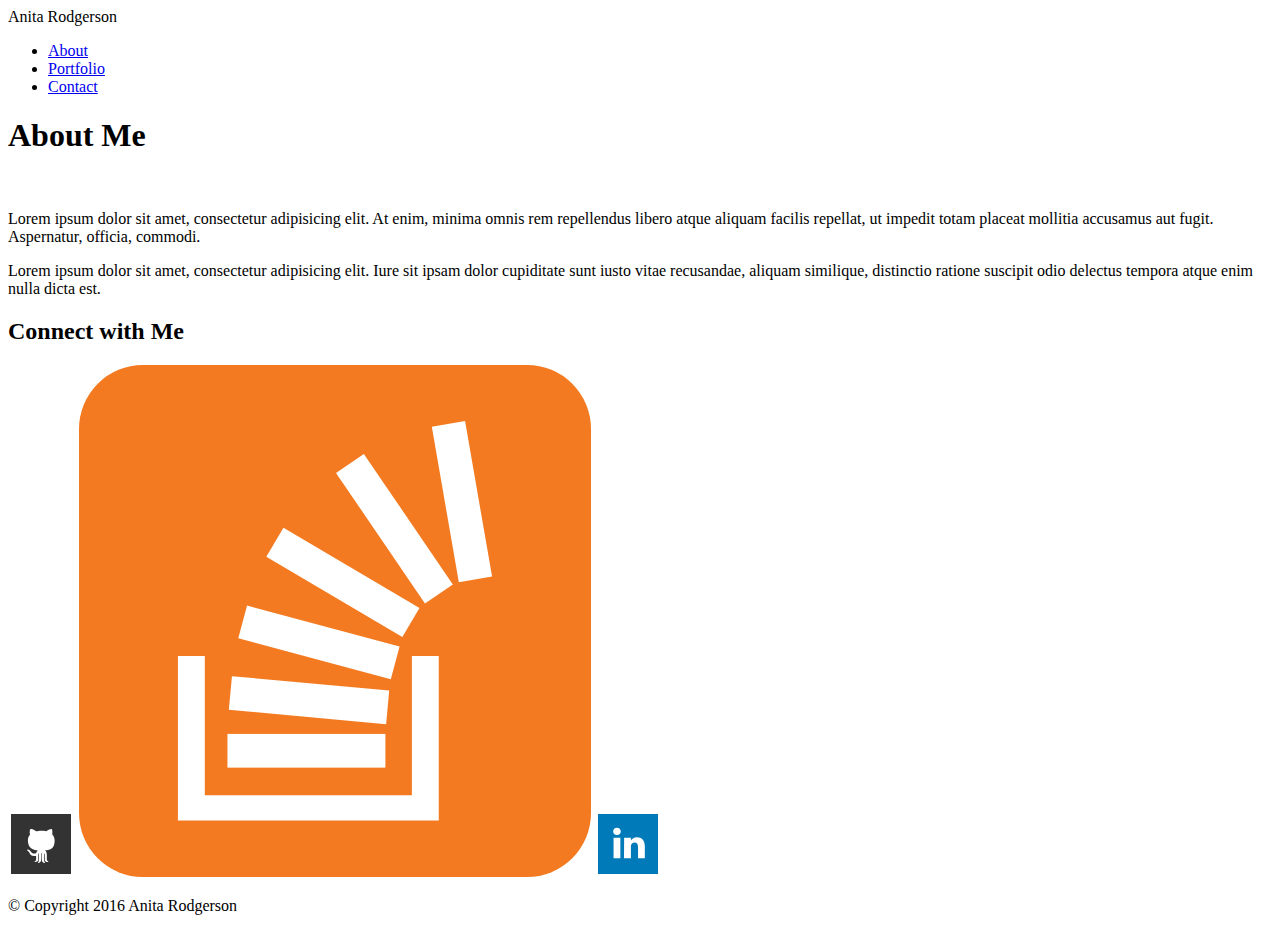
==== index.html @ 532fc1c6 "add initial index.html" ====
<!DOCTYPE html>
<html lang="en">

<head>
	<meta charset="utf-8">
	<link rel="stylesheet" type="text/css" href="reset.css">
	<link rel="stylesheet" type="text/css" href="style.css">
	<title>Basic Portfolio</title>
</head>

<body>
	
<div class="header">
	<hi>Anita Rodgerson</hi>
</div>

<div class="navigation">
	<ul>
		<li><a href="#About">About</a></li>
		<li><a href="#Portfolio">Portfolio</a></li>
		<li><a href="#Contact">Contact</a></li>
	</ul>
</div>

<div class="clearfix">
	<div class="article">
		<h1>About Me</h1>
		<img src="">
		<p>Lorem ipsum dolor sit amet, consectetur adipisicing elit. At enim, minima omnis rem repellendus libero atque aliquam facilis repellat, ut impedit totam placeat mollitia accusamus aut fugit. Aspernatur, officia, commodi.</p>

		<p>Lorem ipsum dolor sit amet, consectetur adipisicing elit. Iure sit ipsam dolor cupiditate sunt iusto vitae recusandae, aliquam similique, distinctio ratione suscipit odio delectus tempora atque enim nulla dicta est.</p>
	</div>

	<div class="connect">
		<h2>Connect with Me</h2>
		<img src="assets/images/if_github_square_107105.svg">
		<img src="assets/images/if_overflow_386674.svg">
		<img src="assets/images/if_linkedin_square_color_107091.svg">
	</div>

	<div class="footer">
		<p>&copy Copyright 2016 Anita Rodgerson</p>
	</div>




		



</body>
</html>
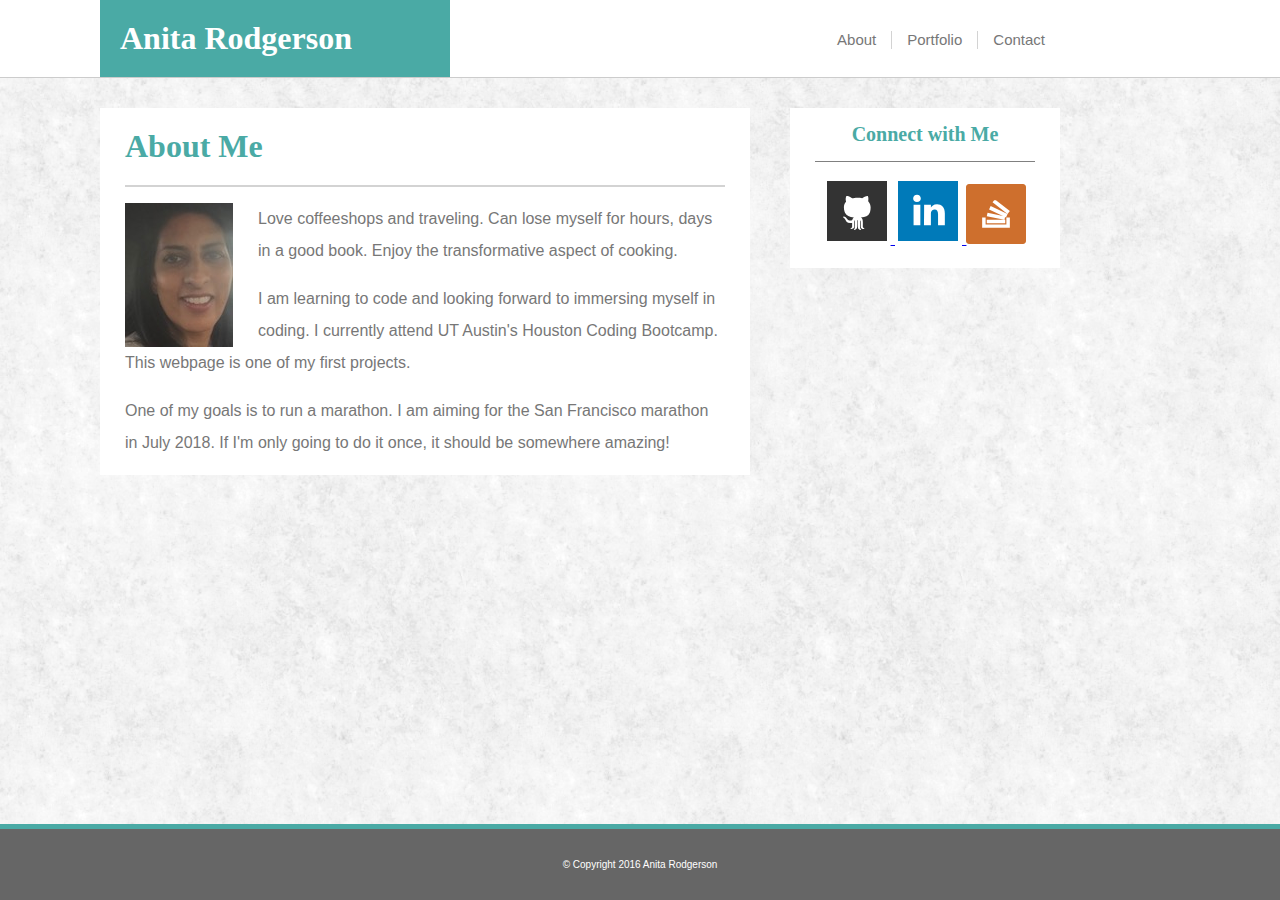
==== commit 42de5deb: "finish index.html" ====
--- a/index.html
+++ b/index.html
@@ -4,49 +4,62 @@
 <head>
 	<meta charset="utf-8">
 	<link rel="stylesheet" type="text/css" href="reset.css">
-	<link rel="stylesheet" type="text/css" href="style.css">
+	<link rel="stylesheet" type="text/css" href="assets/css/style.css">
 	<title>Basic Portfolio</title>
 </head>
 
 <body>
 	
-<div class="header">
-	<hi>Anita Rodgerson</hi>
+<header class="clearfix">
+<div class="width">
+	<h1>Anita Rodgerson</h1>
+	<nav>
+		<ul>
+			<li><a href="#About">About</a></li>
+			<li><a href="#Portfolio">Portfolio</a></li>
+			<li><a href="#Contact">Contact</a></li>
+		</ul>
+	</nav>
+</div>
+</header>
+
+<div class="width">
+	<article>
+		<h1>About Me</h1>
+		<p><img src="assets/images/Profile.jpg" alt="Anita Rodgerson">
+			
+			Love coffeeshops and traveling. Can lose myself for hours, days in a good book. Enjoy the transformative aspect of cooking.
+		</p>
+		
+		<p>
+			I am learning to code and looking forward to immersing myself in coding. I currently attend UT Austin's Houston Coding Bootcamp. This webpage is one of my first projects.
+		</p>
+
+		<p>
+			 One of my goals is to run a marathon. I am aiming for the San Francisco marathon in July 2018. If I'm only going to do it once, it should be somewhere amazing!
+		</p>
+	</article>
+
+	<aside>
+		<h2>Connect with Me</h2>
+		<div class="links">
+			<a href="https://github.com/arodg">
+				<img src="assets/images/if_github_square_107105.svg" alt="Github">
+			</a>
+			<a href="www.linkedin.com/in/anita-rodgerson">
+				<img src="assets/images/if_linkedin_square_color_107091.svg" alt="LinkedIn">
+			</a>
+			<a href="https://stackexchange.com/users/11710145/anita">
+				<img src="assets/images/stackoverflow.svg" alt="StackOverflow">
+			</a>
+		</div>
+	</aside>
 </div>
 
-<div class="navigation">
-	<ul>
-		<li><a href="#About">About</a></li>
-		<li><a href="#Portfolio">Portfolio</a></li>
-		<li><a href="#Contact">Contact</a></li>
-	</ul>
-</div>
 
-<div class="clearfix">
-	<div class="article">
-		<h1>About Me</h1>
-		<img src="">
-		<p>Lorem ipsum dolor sit amet, consectetur adipisicing elit. At enim, minima omnis rem repellendus libero atque aliquam facilis repellat, ut impedit totam placeat mollitia accusamus aut fugit. Aspernatur, officia, commodi.</p>
-
-		<p>Lorem ipsum dolor sit amet, consectetur adipisicing elit. Iure sit ipsam dolor cupiditate sunt iusto vitae recusandae, aliquam similique, distinctio ratione suscipit odio delectus tempora atque enim nulla dicta est.</p>
-	</div>
-
-	<div class="connect">
-		<h2>Connect with Me</h2>
-		<img src="assets/images/if_github_square_107105.svg">
-		<img src="assets/images/if_overflow_386674.svg">
-		<img src="assets/images/if_linkedin_square_color_107091.svg">
-	</div>
-
-	<div class="footer">
+<footer>
 		<p>&copy Copyright 2016 Anita Rodgerson</p>
-	</div>
-
-
-
-
-		
-
+</footer>
 
 
 </body>
--- a/assets/css/style.css
+++ b/assets/css/style.css
@@ -0,0 +1,123 @@
+* {
+	box-sizing: border-box;
+}
+
+.clearfix::after {
+    content: "";
+    clear: both;
+    display: table;
+}
+
+.width {
+    position: relative;
+    left: 100px;
+    width: 960px;
+}
+
+body {
+    margin: 0;
+    font-family: 'Arial', 'Helvetica Neue', Helvetica, sans-serif;
+    color: #777777;
+    background-image: url('../../assets/images/fresh_snow.png');
+}
+
+header {
+    margin: 0px;
+    height: auto;
+    background-color: #ffffff;
+    border-bottom: 1px solid #cccccc;
+}
+
+header h1 {
+     float: left;
+     margin: 0px;
+     padding: 20px;
+     width: 350px;
+     font-family: 'Georgia', Times, Times New Roman, serif;
+     color: white; 
+     background-color: #4aaaa5;
+}
+
+nav {
+    position: relative;
+    top: 15px;
+    float: right;  
+}
+
+nav li {
+    float: left;
+    list-style-type: none;
+    border-right: 1px solid lightgray;
+}
+
+nav li:last-child {
+    border: none;
+}
+
+nav li a { 
+    padding: 15px;
+    font-size: 15px;
+    color: #777777;
+    text-decoration: none;
+}
+
+
+article {
+    float: left;
+    margin: 30px 0px;
+    width: 650px;
+    background-color: #ffffff;
+}
+
+article h1 {
+    margin: 0px 25px;
+    padding: 20px 0px;
+    color: #4aaaa5;
+    font-family: 'Georgia', Times, Times New Roman, serif;
+    border-bottom: 2px solid lightgray;
+}
+
+article img {
+    float: left;
+    margin: 0px;
+    padding-right: 25px;
+}
+
+article p {
+    padding: 0px 25px;
+    line-height: 2;
+}
+
+aside {
+    float: right;
+    margin: 30px 0px;
+    width: 270px;
+    text-align: center;
+    background-color: #ffffff;
+}
+
+aside h2 {
+    margin: 0px 25px;
+    padding: 15px 0px;
+    color: #4aaaa5;
+    font-family: 'Georgia', Times, Times New Roman, serif;
+    font-size: 20px;
+    text-align: center;
+    border-bottom: 1px solid gray;
+}
+
+.links {
+    padding: 15px 15px 20px 15px;
+}
+
+footer {
+    position: fixed;
+    bottom: 0;
+    padding: 20px;
+    width: 100%;
+    font-size: 10px;
+    color: white;
+    text-align: center;
+    background-color: #666666;
+    border-top: 5px solid #4aaaa5;
+}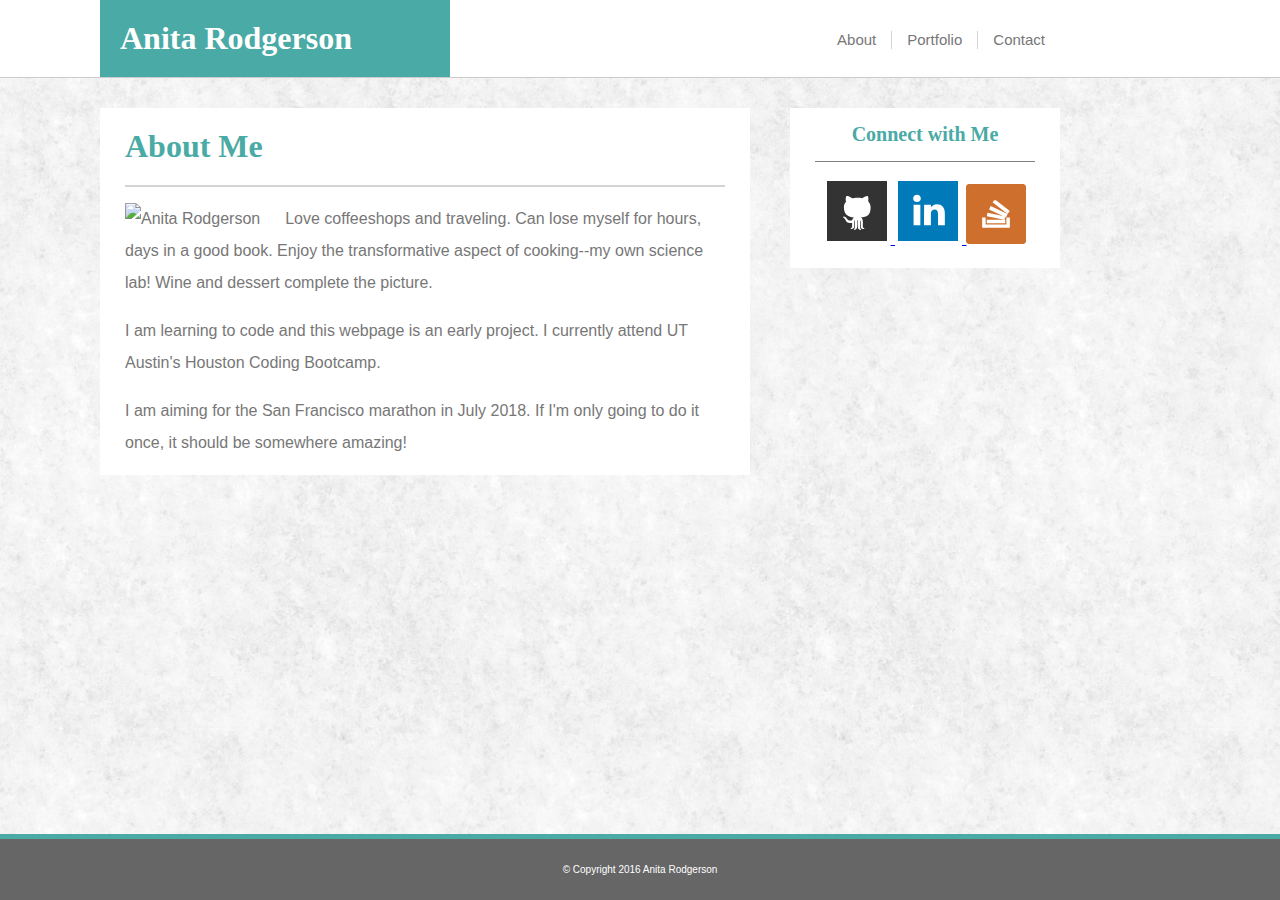
==== commit 35145387: "css file almost complete" ====
--- a/index.html
+++ b/index.html
@@ -15,9 +15,9 @@
 	<h1>Anita Rodgerson</h1>
 	<nav>
 		<ul>
-			<li><a href="#About">About</a></li>
-			<li><a href="#Portfolio">Portfolio</a></li>
-			<li><a href="#Contact">Contact</a></li>
+			<li><a href="index.html">About</a></li>
+			<li><a href="portfolio.html">Portfolio</a></li>
+			<li><a href="contact.html">Contact</a></li>
 		</ul>
 	</nav>
 </div>
@@ -26,17 +26,17 @@
 <div class="width">
 	<article>
 		<h1>About Me</h1>
-		<p><img src="assets/images/Profile.jpg" alt="Anita Rodgerson">
+		<p><img src="assets/images/profile.jpg" alt="Anita Rodgerson">
 			
-			Love coffeeshops and traveling. Can lose myself for hours, days in a good book. Enjoy the transformative aspect of cooking.
+			Love coffeeshops and traveling. Can lose myself for hours, days in a good book. Enjoy the transformative aspect of cooking--my own science lab! Wine and dessert complete the picture.
 		</p>
 		
 		<p>
-			I am learning to code and looking forward to immersing myself in coding. I currently attend UT Austin's Houston Coding Bootcamp. This webpage is one of my first projects.
+			I am learning to code and this webpage is an early project. I currently attend UT Austin's Houston Coding Bootcamp. 
 		</p>
 
 		<p>
-			 One of my goals is to run a marathon. I am aiming for the San Francisco marathon in July 2018. If I'm only going to do it once, it should be somewhere amazing!
+			I am aiming for the San Francisco marathon in July 2018. If I'm only going to do it once, it should be somewhere amazing!
 		</p>
 	</article>
 
@@ -44,13 +44,13 @@
 		<h2>Connect with Me</h2>
 		<div class="links">
 			<a href="https://github.com/arodg">
-				<img src="assets/images/if_github_square_107105.svg" alt="Github">
+				<img src="assets/images/github.svg" alt="GitHub">
 			</a>
-			<a href="www.linkedin.com/in/anita-rodgerson">
-				<img src="assets/images/if_linkedin_square_color_107091.svg" alt="LinkedIn">
+			<a href="https://www.linkedin.com/in/anita-rodgerson">
+				<img src="assets/images/linkedin.svg" alt="LinkedIn">
 			</a>
 			<a href="https://stackexchange.com/users/11710145/anita">
-				<img src="assets/images/stackoverflow.svg" alt="StackOverflow">
+				<img src="assets/images/stackoverflow.svg" alt="Stack Overflow">
 			</a>
 		</div>
 	</aside>
--- a/assets/css/style.css
+++ b/assets/css/style.css
@@ -1,17 +1,7 @@
+
+/* Header, Aside, Footer same for all 3 pages*/
 * {
 	box-sizing: border-box;
-}
-
-.clearfix::after {
-    content: "";
-    clear: both;
-    display: table;
-}
-
-.width {
-    position: relative;
-    left: 100px;
-    width: 960px;
 }
 
 body {
@@ -21,11 +11,20 @@
     background-image: url('../../assets/images/fresh_snow.png');
 }
 
+/* there are 2 sections in header, h1 and navigation bar */
 header {
     margin: 0px;
     height: auto;
     background-color: #ffffff;
     border-bottom: 1px solid #cccccc;
+}
+
+/* h1 and navigation area fit in width of 960px, total header extends across */
+/* width class for main content area, not total header */
+.width {
+    position: relative;
+    left: 100px;
+    width: 960px;
 }
 
 header h1 {
@@ -44,6 +43,7 @@
     float: right;  
 }
 
+/* nav bar floated right, nav li items floated left to be in correct order*/
 nav li {
     float: left;
     list-style-type: none;
@@ -61,33 +61,15 @@
     text-decoration: none;
 }
 
-
-article {
-    float: left;
-    margin: 30px 0px;
-    width: 650px;
-    background-color: #ffffff;
-}
-
-article h1 {
-    margin: 0px 25px;
-    padding: 20px 0px;
-    color: #4aaaa5;
-    font-family: 'Georgia', Times, Times New Roman, serif;
-    border-bottom: 2px solid lightgray;
-}
-
-article img {
-    float: left;
-    margin: 0px;
-    padding-right: 25px;
-}
-
-article p {
-    padding: 0px 25px;
-    line-height: 2;
-}
-
+/* clearfix to clear floats from h1 and nav bar */
+.clearfix::after {
+    content: "";
+    clear: both;
+    display: table;
+}
+
+
+/* ASIDE section same for all 3 pages, includes h2, links*/
 aside {
     float: right;
     margin: 30px 0px;
@@ -110,14 +92,175 @@
     padding: 15px 15px 20px 15px;
 }
 
+
+/* sticky FOOTER at bottom of all 3 pages */
 footer {
     position: fixed;
     bottom: 0;
-    padding: 20px;
+    padding: 15px;
     width: 100%;
     font-size: 10px;
     color: white;
     text-align: center;
     background-color: #666666;
     border-top: 5px solid #4aaaa5;
-}+}
+
+
+/* main section of ABOUT page, includes h1, img, p */
+article {
+    float: left;
+    margin: 30px 0px;
+    width: 650px;
+    background-color: #ffffff;
+}
+
+article h1 {
+    margin: 0px 25px;
+    padding: 20px 0px;
+    color: #4aaaa5;
+    font-family: 'Georgia', Times, Times New Roman, serif;
+    border-bottom: 2px solid lightgray;
+}
+
+article img {
+    float: left;
+    margin: 0px;
+    padding-right: 25px;
+}
+
+article p {
+    padding: 0px 25px;
+    line-height: 2;
+}
+
+
+/* main section of CONTACT page, includes form, input */
+form {
+    margin: 20px 25px;
+}
+
+/* input stying mostly copied from w3schools.com */
+input[type=text], select, textarea {
+    width: 100%; /* Full width */
+    padding: 5px 12px; /* Some padding */  
+    border: 1px solid #ccc; /* Gray border */
+    box-sizing: border-box; /* Make sure that padding and width stays in place */
+    margin-top: 5px; /* Add a top margin */
+    margin-bottom: 10px; /* Bottom margin */
+}
+
+input[type=submit] {
+    background-color: #4aaaa5;
+    color: white;
+    padding: 5px 20px;
+    cursor: pointer;
+}
+
+
+/* main section of PORTFOLIO page, includes gallery images, image headings*/
+.galleryimages {
+    float: left;
+    margin: 0px;
+    height: 425px;
+    width: 650px;
+    background-color: #ffffff;
+}
+
+h3 {
+     margin: 0px;
+     padding: 10px;
+     width: 250px;
+     font-family: 'Georgia', Times, Times New Roman, serif;
+     color: white; 
+     text-align: center;
+     background-color: #4aaaa5;
+}
+
+/* each image and corresponding header positioned separately */
+.topleft {
+    position: relative;
+}
+.topleft img {
+    position: absolute;
+    top: 20px;
+    left: 30px;
+    padding: 0px;
+    height: 125px;
+    width: 250px;
+}
+.topleft h3 {
+    position: absolute;
+    top: 95px;
+    left: 30px;
+}
+
+.middleleft {
+    position: relative;
+}
+.middleleft img {
+    position: absolute;
+    top: 155px;
+    left: 30px;
+    padding: 0px;
+    height: 125px;
+    width: 250px;
+}
+.middleleft h3 {
+    position: absolute;
+    top: 235px;
+    left: 30px;
+}
+
+.bottomleft {
+    position: relative;
+}
+.bottomleft img {
+    position: absolute;
+    top: 290px;
+    left: 30px;
+    padding: 0px;
+    height: 125px;
+    width: 250px;
+}
+.bottomleft h3 {
+    position: absolute;
+    top: 370px;
+    left: 30px; 
+}
+
+.topright {
+    position: relative;
+}
+.topright img {
+    position: absolute;
+    top: 20px;
+    right: 30px;
+    padding: 0px;
+    height: 125px;
+    width: 250px;
+}
+.topright h3 {
+    position: absolute;
+    top: 95px;
+    right: 30px;
+}
+
+.middleright {
+    position: relative;
+}
+.middleright img {
+    position: absolute;
+    top: 155px;
+    right: 30px;
+    padding: 0px;
+    height: 125px;
+    width: 250px;
+}
+.middleright h3 {
+    position: absolute;
+    top: 235px;
+    right: 30px;
+}
+
+
